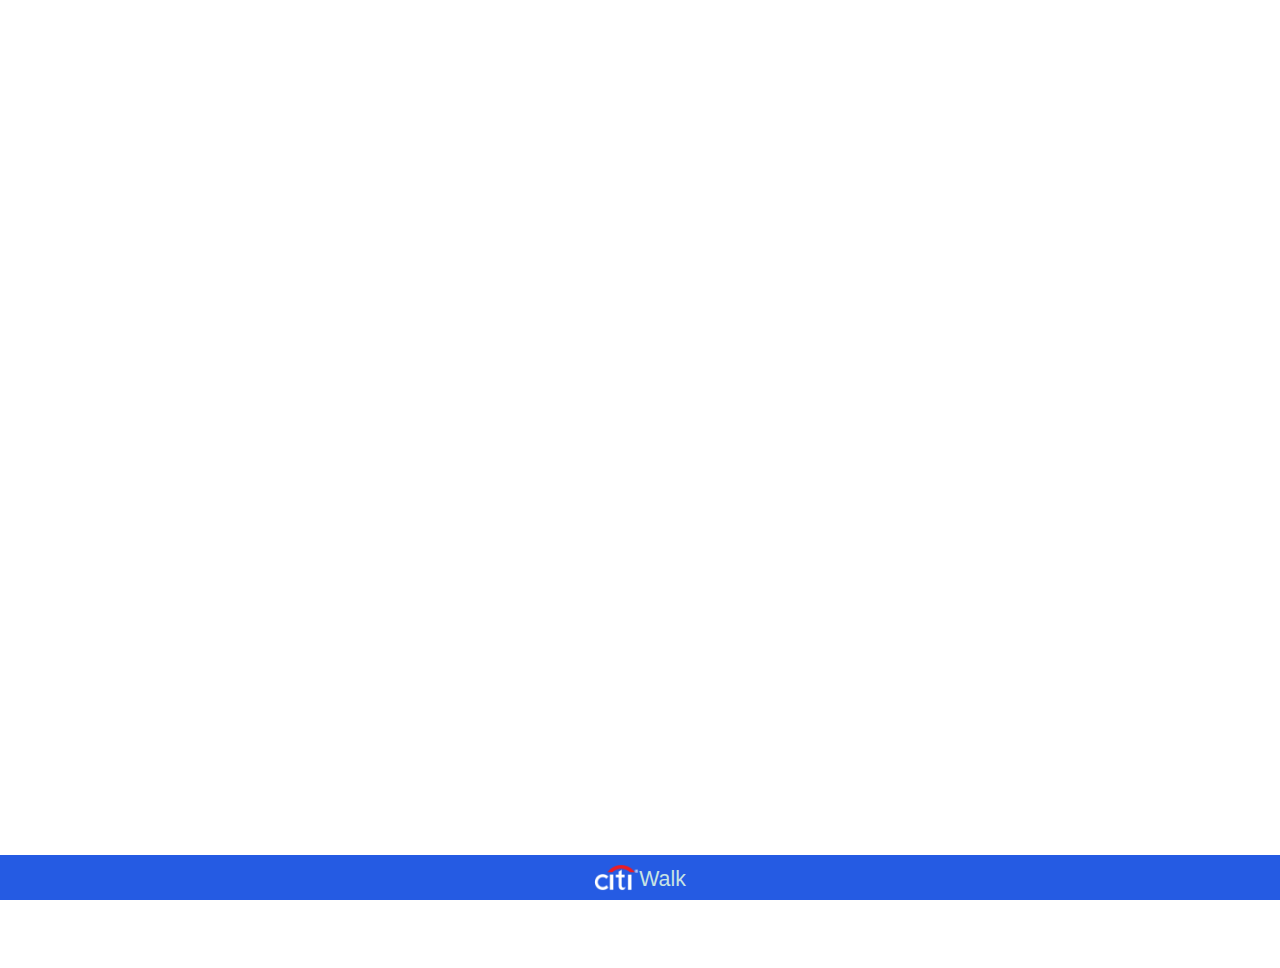
==== dev/index.html @ 208e21af "add dev version for mocking and fix shake issue" ====
<!DOCTYPE html>
<html>

<head>
    <meta charset='utf-8'>
    <meta http-equiv='X-UA-Compatible' content='IE=edge'>
    <title>Citi Walk</title>
    <script src='aframe.min.js'></script>
    <script src='ar-threex-location-only.js'></script>
    <script src="aframe-ar-nft.js"></script>
    

</head>
<link rel="stylesheet" href="index.css">
<script src="./script.js"></script>
<body style='margin: 0; overflow: hidden;'>
    <a-scene
    cursor='rayOrigin: mouse; fuse: true; fuseTimeout: 0;'
    raycaster="objects: [gps-new-entity-place];"
        vr-mode-ui='enabled: false'
        embedded
        arjs='sourceType: webcam; sourceWidth:1280; sourceHeight:960; displayWidth: 1280; displayHeight: 960; debugUIEnabled: false;'>
    <a-camera id="player" look-controls-enabled='false' arjs-device-orientation-controls='smoothingFactor:0.1' gps-new-camera="gpsMinDistance: 5; simulateLatitude: 31.2397; simulateLongitude:121.508128;" rotation-reader></a-camera>
</a-scene>
<div class="footer">
    <img class="footer-logo" src="./assets/citibank.png" >
    <span class="footer-text">Walk</span>
</div>
</body>
</html>
---- dev/index.css ----
div.debug {
    position: fixed;
    bottom: 20px;
    left: 10px;
    z-index: 1;
    width: 100%;
    background-color: rgba(1, 1, 1, 0.2);
    color: #ff7500;
    font-size: 0.75em;
    padding: 0.5em;
    width: initial;
}

#alert-popup {
    border-radius: 5px;
    position: absolute;
    bottom: 10%;
    left: 5%;
    display: block;
    width: 80%;
    margin: 1em;
    padding: 0.25em;
    color: #ff7500;
    font-size: 0.75em;
    text-align: center;
    background-color: white;
}

.arjs-loader {
    position: fixed;
    z-index: 999;
    overflow: show;
    margin: auto;
    top: 0;
    left: 0;
    bottom: 0;
    right: 0;
    width: 50px;
    height: 50px;
	pointer-events: none;
	border: 0.4em solid transparent;
	border-color: #eee;
	border-top-color: #444;
	border-radius: 50%;
	animation: loadingspin 1s linear infinite;
}

@keyframes loadingspin {
	100% {
			transform: rotate(360deg)
	}
}

.footer {
    position: absolute;
    bottom: 0%;
    left: 0%;
    right: 0%;
    background-color: #255be3;
    height: 5vh;
    display: flex;
    align-items: center;
    justify-content: center;
}

.footer-logo {
    height: inherit;
}

.footer-text {
    font-family: sans-serif;
    font-size: 16pt;
    color: #c7e3e3;
    padding-top: 0.5vh;
}

/* #place-label {
    position: absolute;
    top: 5%;
    left: 0%;
    margin-left: 5%;
    margin-right: 5%;
    display: flex;
    height: 25vh;
}

#place-label > span {
    z-index: 99999;
    padding: 0.25em;
    color: #255ae3;
    text-align: center;
    background-color: white;
    font-size: 1.5em;
    border-radius: 5px;
} */

.card {
    position: absolute;
    top: 5%;
    left: 5%;
    right: 5%;
    max-width: 300px;
    min-height: 200px;
    display: flex;
    flex-direction: column;
    justify-content: flex-start;
  
    max-width: 500px;
    padding: 35px;
  
    border: 1px solid rgba(255, 255, 255, .25);
    border-radius: 20px;
    background-color: rgba(255, 255, 255, 0.45);
    box-shadow: 0 0 10px 1px rgba(0, 0, 0, 0.25);
  
    backdrop-filter: blur(15px);
}

.card strong{
    font-family: sans-serif;
}

.card p{
    font-family: sans-serif;
}

.card img {
    margin-top: 5vh;
    width: 50px;
}
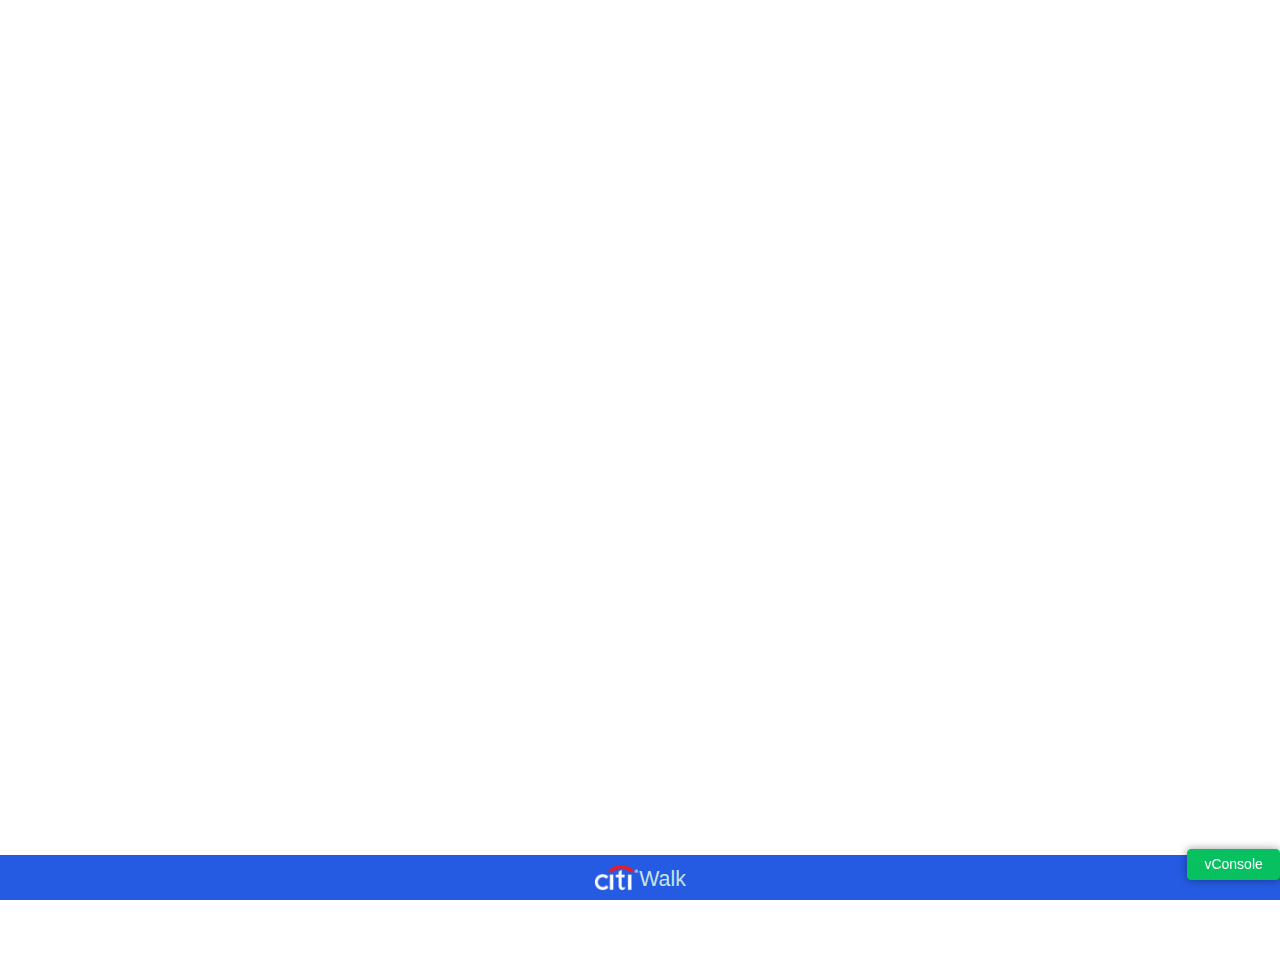
==== commit 69280934: "add vconsole support" ====
--- a/dev/index.html
+++ b/dev/index.html
@@ -8,6 +8,10 @@
     <script src='aframe.min.js'></script>
     <script src='ar-threex-location-only.js'></script>
     <script src="aframe-ar-nft.js"></script>
+    <script src="vconsole.min.js"></script>
+    <script>
+        var vConsole = new window.VConsole();
+    </script>
     
 
 </head>
@@ -20,7 +24,7 @@
         vr-mode-ui='enabled: false'
         embedded
         arjs='sourceType: webcam; sourceWidth:1280; sourceHeight:960; displayWidth: 1280; displayHeight: 960; debugUIEnabled: false;'>
-    <a-camera id="player" look-controls-enabled='false' arjs-device-orientation-controls='smoothingFactor:0.1' gps-new-camera="gpsMinDistance: 5; simulateLatitude: 31.2397; simulateLongitude:121.508128;" rotation-reader></a-camera>
+    <a-camera id="player" gps-new-camera="gpsTimeInterval: 0" rotation-reader></a-camera>
 </a-scene>
 <div class="footer">
     <img class="footer-logo" src="./assets/citibank.png" >
